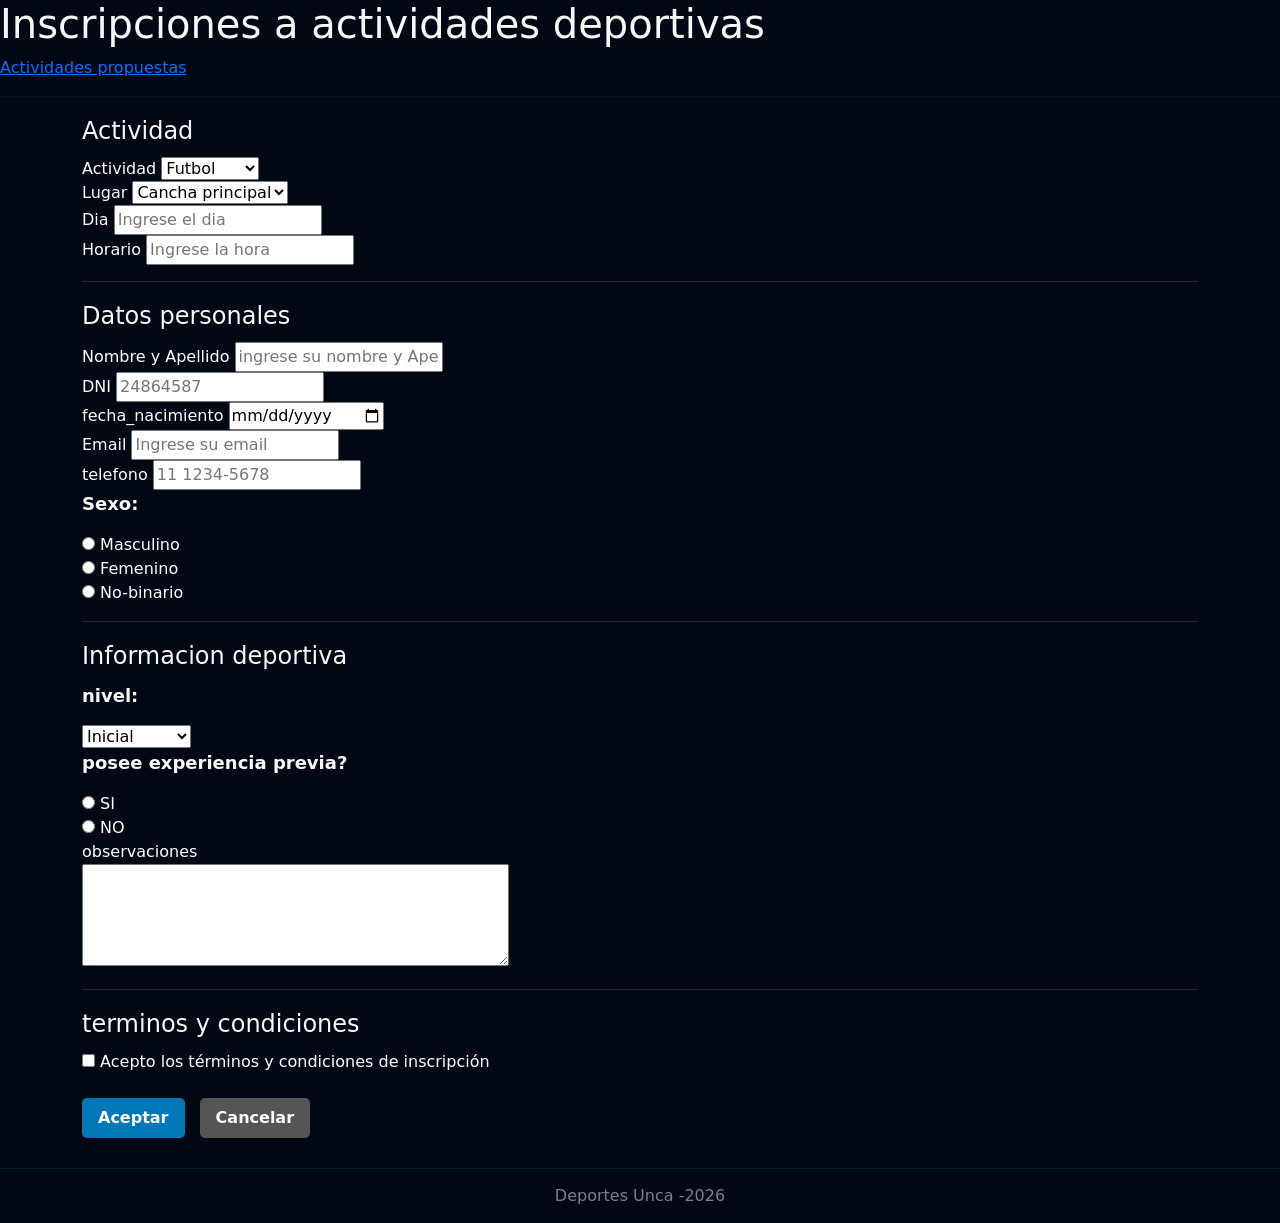
==== pagina2.html @ efcbbc71 "inicializando repositorio" ====
<!DOCTYPE html>
<html lang="en">
<head>
    <meta charset="UTF-8">
    <title>Inscripcion</title>
    <link href="https://cdn.jsdelivr.net/npm/bootstrap@5.3.3/dist/css/bootstrap.min.css" rel="stylesheet">
    <link rel="stylesheet" href="styles/estilos.css" media="all" >
</head>
<body>
    <h1>Inscripciones a actividades deportivas </h1>
    <a href="pagina1.html#actividades"> Actividades propuestas</a>
    <hr>
    <div class="container" id="inscripciones">

        <form action="pagina3.html" method="get">
            <fieldset>
                <legend> Actividad </legend>
                <label for="campo-actividad"> Actividad </label>
                <select id="campo-actividad" name="actividad">
                    <option value="futbol">Futbol</option>
                    <option value="voley">Voley</option>
                    <option value="basquet">Basquet</option>
                    <option value="atletismo">Atletismo</option>
                </select>
                <br>
                <label for="lugar"> Lugar </label>
                <select id="lugar" name="lugar">
                    <option value="cancha">Cancha principal</option>
                    <option value="polideportivo">Polideportivo</option>
                    
                </select>
                <br>
                <label for="dia" > Dia </label>
                <input id="dia" type="text" name="dia" placeholder="Ingrese el dia " >
                <br>
                <label for="horario"> Horario </label>
                <input id="horario" type="text" name="horario" placeholder="Ingrese la hora " >
            </fieldset>
            <hr>
            <fieldset>
                <legend>Datos personales</legend>
                <label for="nombre"> Nombre y Apellido</label>
                <input id="nombre" type="text" name="nombre" placeholder="ingrese su nombre y Apellido" maxlength="100" required>
                <br>
                <label for="dni"> DNI </label>
                <input id="dni" type="text" name="dni" inputmode="numeric" pattern="[0-9]*" placeholder="24864587" maxlength="8" required>
                <br>
                <label for ="fecha_nacimiento"> fecha_nacimiento </label>
                <input id="fecha_nacimiento" type="date" name="fecha_nacimiento" >
                <br>
                <label for="email"> Email </label>
                <input id="email" type="email" name="email" placeholder="Ingrese su email" >
                <br>
                <label for="telefono"> telefono</label>
                <input id="telefono" type="tel" name="telefono" placeholder="11 1234-5678" >
                <br>
                <p>Sexo:</p>
                <input  id="masculino" type="radio" value="masculino" name="sexo">
                <label for="masculino">Masculino</label>
                <br>
                <input  id="femenino" type="radio" value="femenino" name="sexo">
                <label for="femenino">Femenino</label>
                <br>
                <input  id="no-binario" type="radio" value="no-binario" name="sexo">
                <label for="no-binario">No-binario</label>
                <br>
            </fieldset>
            <hr>
            <fieldset>
                <legend>Informacion deportiva</legend>
                
                <p>nivel:</p>
                
                <select id="nivel-deportivo" name="nivel" >
                    <option value="Inicial">Inicial</option>
                    <option value="intermedio">intermedio</option>
                    <option value="avanzado">avanzado</option>
                    
                </select>
                
                <p>posee experiencia previa?</p>
                <input  id="si" type="radio" value="si" name="experiencia">
                <label for="si">SI</label>
                <br>
                
                <input  id="no" type="radio" value="no" name="experiencia" required>
                <label for="no">NO</label>
                <br>
                <label for="observacion"> observaciones</label>
                <br>
                <textarea name="observaciones" id="observacion" cols="50" rows="4"></textarea>
            </fieldset>
            <hr>
            <fieldset>
                <legend> terminos y condiciones</legend>
                <input type="checkbox" name="terminos" id="TYC" value="aceptado" required>
                <label for="TYC">Acepto los términos y condiciones de inscripción</label>
            </fieldset>
            <br>
        <button type="submit">Aceptar</button>
        <button type="reset">Cancelar</button>
    </form>
    </div>
    

<footer>Deportes Unca -2026</footer>

</body>
</html>
---- styles/estilos.css ----
body{
    background-color:#000814;
}
h1{
    color: #f8f8f8;
}
h2{
    color: #f8f8f8;
}
h3{
    color: #f8f8f8;
}
p
{
    font-size:large;
    font-weight: bolder;
    color: #f8f8f8;
}
#actividades{
    background-color:#001d3d;
    border: 1px solid #000814; 
}
#actividades a{
        background-color: #ffffff;
    color: #000814;
    text-decoration: none;        
    padding: 8px 16px;            
    border-radius: 5px;         
    display: inline-block;       
    font-weight: bold;
    margin-top: 10px;

}
#actividades a:hover {
    background-color: #e0e0e0;
}

nav a{
    color: #ffffff ;margin-right: 10px;
}
nav a:hover{
    background-color: #e0e0e0;
}
label{
    color: #ffffff;
}
form{
    color: #788189;
}

legend{
    color: #f8f8f8;
}
img, iframe {
    max-width: 100%;
    height: auto;
}
.destacado {
    color: #ffc300;
    font-weight: bold;
}

button {
    padding: 8px 16px;
    border-radius: 5px;
    border: none;
    cursor: pointer;
    font-weight: bold;
    margin-right: 10px;
}

button[type="submit"] {
    background-color: #0077b6;
    color: #ffffff;
}

button[type="reset"] {
    background-color: #555555;
    color: #ffffff;
}

footer {
    margin-top: 30px;
    padding: 15px 0;
    text-align: center;
    color: #788189;
    border-top: 1px solid #001d3d;
}
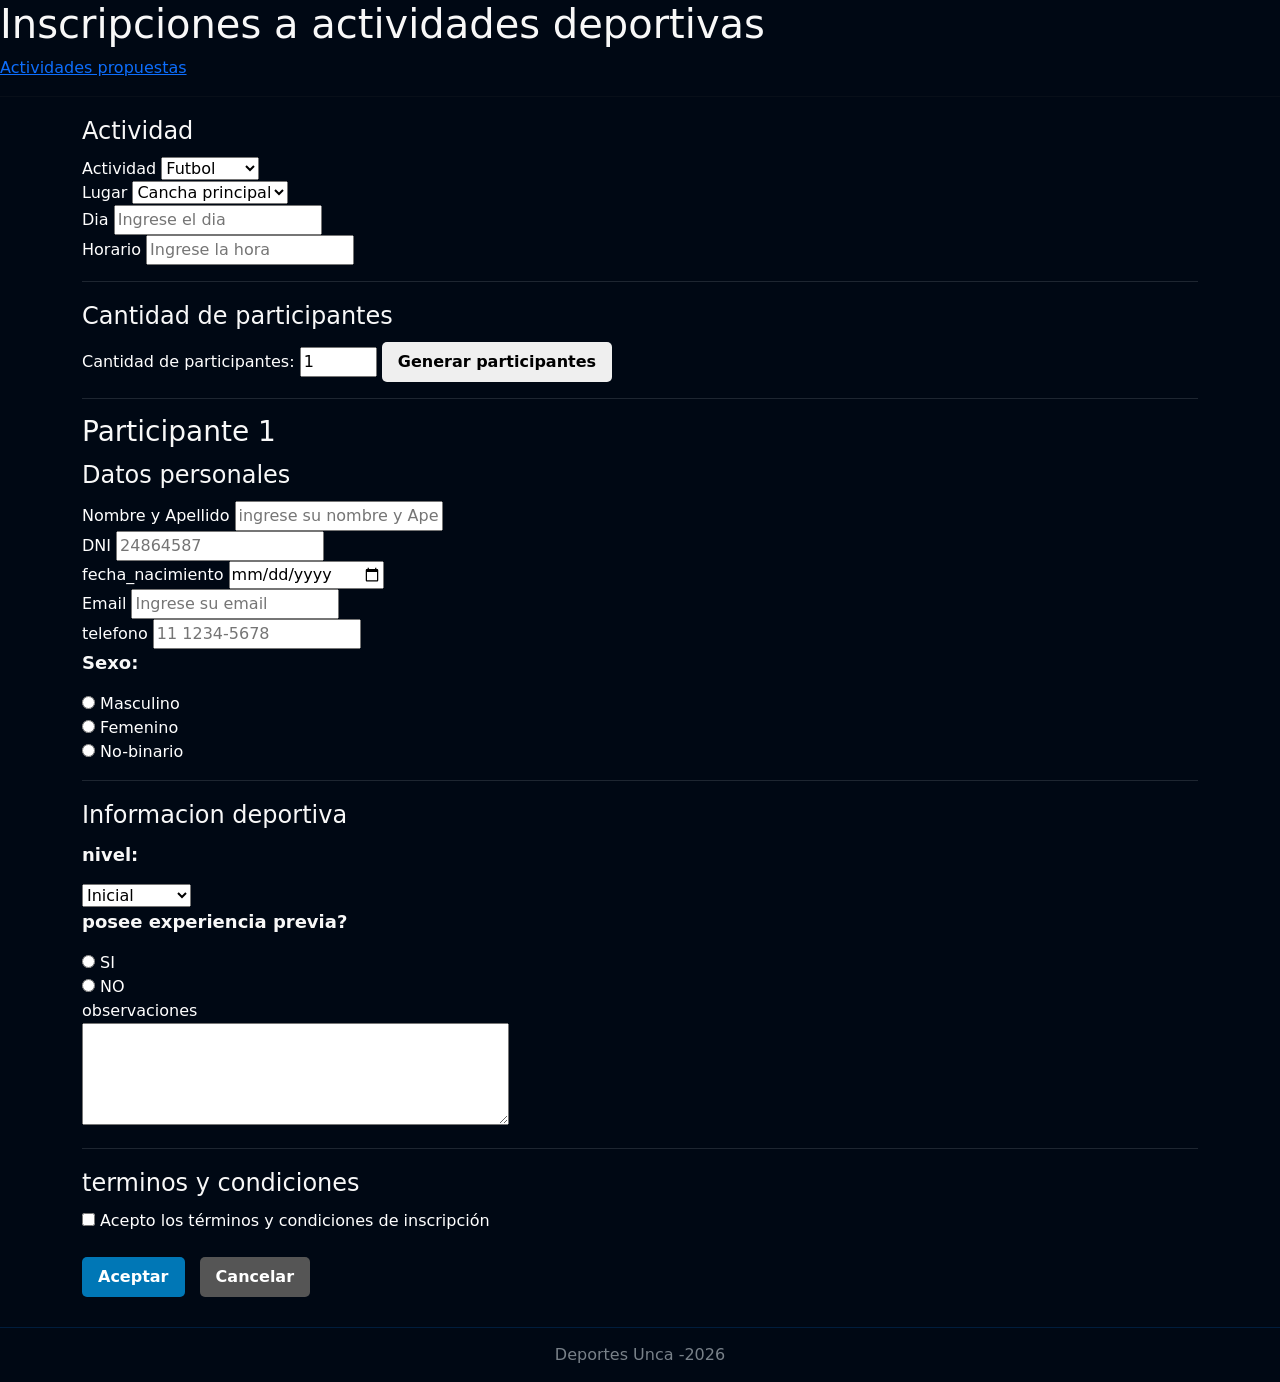
==== commit d440bc74: "trabajo practico finalizado" ====
--- a/pagina2.html
+++ b/pagina2.html
@@ -5,6 +5,7 @@
     <title>Inscripcion</title>
     <link href="https://cdn.jsdelivr.net/npm/bootstrap@5.3.3/dist/css/bootstrap.min.css" rel="stylesheet">
     <link rel="stylesheet" href="styles/estilos.css" media="all" >
+    <script src="JS/formulario.js"></script>
 </head>
 <body>
     <h1>Inscripciones a actividades deportivas </h1>
@@ -12,7 +13,7 @@
     <hr>
     <div class="container" id="inscripciones">
 
-        <form action="pagina3.html" method="get">
+        <form action="pagina3.html" method="get" onsubmit="return validar_formulario()">
             <fieldset>
                 <legend> Actividad </legend>
                 <label for="campo-actividad"> Actividad </label>
@@ -38,59 +39,71 @@
             </fieldset>
             <hr>
             <fieldset>
-                <legend>Datos personales</legend>
-                <label for="nombre"> Nombre y Apellido</label>
-                <input id="nombre" type="text" name="nombre" placeholder="ingrese su nombre y Apellido" maxlength="100" required>
-                <br>
-                <label for="dni"> DNI </label>
-                <input id="dni" type="text" name="dni" inputmode="numeric" pattern="[0-9]*" placeholder="24864587" maxlength="8" required>
-                <br>
-                <label for ="fecha_nacimiento"> fecha_nacimiento </label>
-                <input id="fecha_nacimiento" type="date" name="fecha_nacimiento" >
-                <br>
-                <label for="email"> Email </label>
-                <input id="email" type="email" name="email" placeholder="Ingrese su email" >
-                <br>
-                <label for="telefono"> telefono</label>
-                <input id="telefono" type="tel" name="telefono" placeholder="11 1234-5678" >
-                <br>
-                <p>Sexo:</p>
-                <input  id="masculino" type="radio" value="masculino" name="sexo">
-                <label for="masculino">Masculino</label>
-                <br>
-                <input  id="femenino" type="radio" value="femenino" name="sexo">
-                <label for="femenino">Femenino</label>
-                <br>
-                <input  id="no-binario" type="radio" value="no-binario" name="sexo">
-                <label for="no-binario">No-binario</label>
-                <br>
+                <legend>Cantidad de participantes</legend>
+                <label for="cantidadParticipantes">Cantidad de participantes:</label>
+                <input type="number" id="cantidadParticipantes" min="1" max="10" value="1">
+                <button type="button" onclick="generarParticipantes()">Generar participantes</button>
             </fieldset>
             <hr>
-            <fieldset>
-                <legend>Informacion deportiva</legend>
-                
-                <p>nivel:</p>
-                
-                <select id="nivel-deportivo" name="nivel" >
-                    <option value="Inicial">Inicial</option>
-                    <option value="intermedio">intermedio</option>
-                    <option value="avanzado">avanzado</option>
-                    
-                </select>
-                
-                <p>posee experiencia previa?</p>
-                <input  id="si" type="radio" value="si" name="experiencia">
-                <label for="si">SI</label>
-                <br>
-                
-                <input  id="no" type="radio" value="no" name="experiencia" required>
-                <label for="no">NO</label>
-                <br>
-                <label for="observacion"> observaciones</label>
-                <br>
-                <textarea name="observaciones" id="observacion" cols="50" rows="4"></textarea>
-            </fieldset>
-            <hr>
+            <div id="contenedorParticipantes">
+                <div class="bloque-participante" id="bloque-participante-1">
+                    <h3 class="titulo-participante">Participante 1</h3>
+                    <fieldset>
+                        <legend>Datos personales</legend>
+                        <label for="nombre"> Nombre y Apellido</label>
+                        <input id="nombre" type="text" name="nombre" placeholder="ingrese su nombre y Apellido" maxlength="100" required>
+                        <br>
+                        <label for="dni"> DNI </label>
+                        <input id="dni" type="number" name="dni" inputmode="numeric" pattern="[0-9]*" placeholder="24864587" maxlength="8" required >
+                        <br>
+                        <label for ="fecha_nacimiento"> fecha_nacimiento </label>
+                        <input id="fecha_nacimiento" type="date" name="fecha_nacimiento" min="01-01-1900" required>
+                        <br>
+                        <label for="email"> Email </label>
+                        <input id="email" type="email" name="email" placeholder="Ingrese su email" >
+                        <br>
+                        <label for="telefono"> telefono</label>
+                        <input id="telefono" type="tel" name="telefono" placeholder="11 1234-5678" >
+                        <br>
+                        <p>Sexo:</p>
+                        <input  id="masculino" type="radio" value="masculino" name="sexo">
+                        <label for="masculino">Masculino</label>
+                        <br>
+                        <input  id="femenino" type="radio" value="femenino" name="sexo">
+                        <label for="femenino">Femenino</label>
+                        <br>
+                        <input  id="no-binario" type="radio" value="no-binario" name="sexo">
+                        <label for="no-binario">No-binario</label>
+                        <br>
+                    </fieldset>
+                    <hr>
+                    <fieldset>
+                        <legend>Informacion deportiva</legend>
+                        
+                        <p>nivel:</p>
+                        
+                        <select id="nivel-deportivo" name="nivel" >
+                            <option value="Inicial">Inicial</option>
+                            <option value="intermedio">intermedio</option>
+                            <option value="avanzado">avanzado</option>
+                            
+                        </select>
+                        
+                        <p>posee experiencia previa?</p>
+                        <input  id="si" type="radio" value="si" name="experiencia">
+                        <label for="si">SI</label>
+                        <br>
+                        
+                        <input  id="no" type="radio" value="no" name="experiencia" required>
+                        <label for="no">NO</label>
+                        <br>
+                        <label for="observacion"> observaciones</label>
+                        <br>
+                        <textarea name="observaciones" id="observacion" cols="50" rows="4"></textarea>
+                    </fieldset>
+                    <hr>
+                </div>
+            </div>
             <fieldset>
                 <legend> terminos y condiciones</legend>
                 <input type="checkbox" name="terminos" id="TYC" value="aceptado" required>
